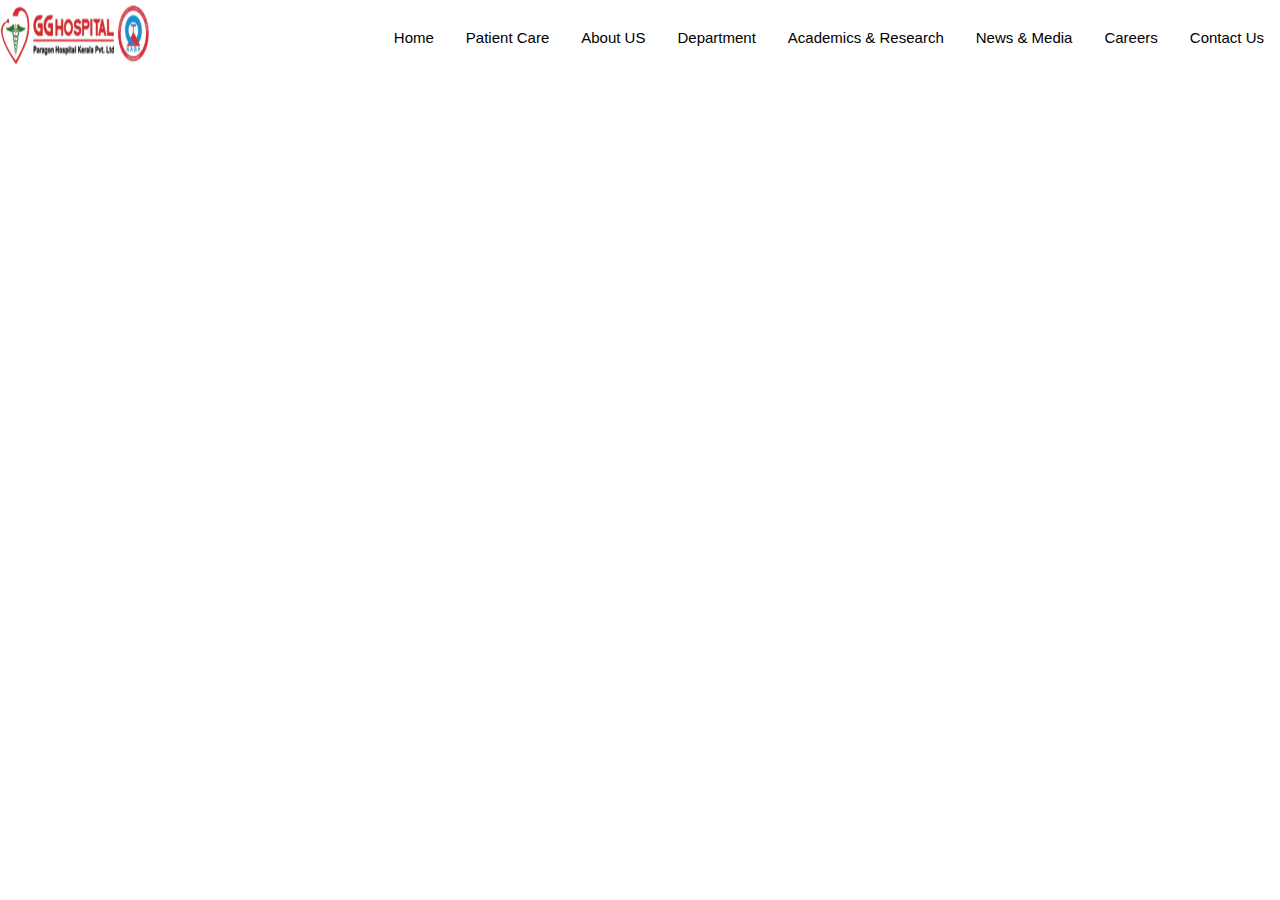
==== GG hospital/nav_bar/nav_bar.html @ 07fda016 "fix: changed few files" ====
<!DOCTYPE html>
<html lang="en">
<head>
    <meta charset="UTF-8">
    <meta name="viewport" content="width=device-width, initial-scale=1.0">
    <title>GG Hospital</title>
    <link rel="stylesheet" href="nav_bar.css">
</head>
<body>
    <div class="header-container">
        <div>
            <img class="logo" src="image 24.png" alt="logo image"/>
        </div>
        <!--Top navigation bar-->
        <div class="topnav">
            <a href="#home">Home</a>
            <a href="#Patient">Patient Care</a>
            <a href="#project">About US</a>
            <a href="#Department">Department</a>
            <a href="#Academics">Academics & Research</a>
            <a href="#News">News & Media</a>
            <a href="#Careers">Careers</a>
            <a href="#Contact">Contact Us</a>
        </div>

    </div>
    
</body>
</html>
---- GG hospital/nav_bar/nav_bar.css ----
body{
    margin: 0;
    font-family: 'Segoe UI', Tahoma, Geneva, Verdana, sans-serif;
}

.topnav{
    overflow:hidden;
    background-color: white;
}

.topnav a{
    float: left;
    color: black;
    text-align: end;
    padding: 14px 16px;
    text-decoration: none;
    font-size: 15px;
}

.header-container{
    display: flex;
    justify-content: space-between;
    align-items: center;
}

.logo{
    height: 70px;
    width: 150px;
    padding-right: 50px;
}
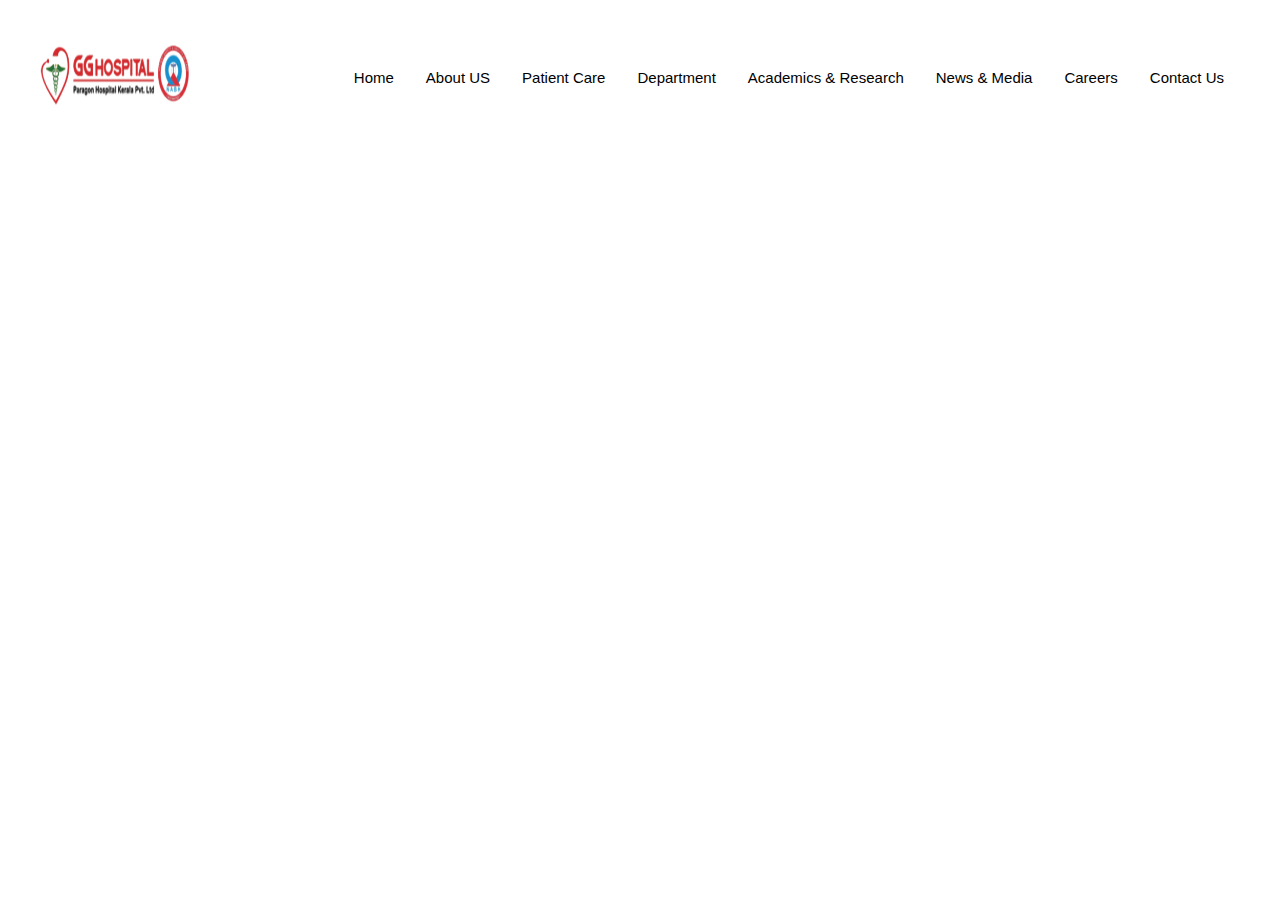
==== commit 59f8af0f: "feat: nav bar top headers" ====
--- a/GG hospital/nav_bar/nav_bar.html
+++ b/GG hospital/nav_bar/nav_bar.html
@@ -14,9 +14,9 @@
         <!--Top navigation bar-->
         <div class="topnav">
             <a href="#home">Home</a>
+            <a href="#About">About US</a>
             <a href="#Patient">Patient Care</a>
-            <a href="#project">About US</a>
-            <a href="#Department">Department</a>
+            <a href="#DepartmentS">Department</a>
             <a href="#Academics">Academics & Research</a>
             <a href="#News">News & Media</a>
             <a href="#Careers">Careers</a>
--- a/GG hospital/nav_bar/nav_bar.css
+++ b/GG hospital/nav_bar/nav_bar.css
@@ -2,7 +2,7 @@
 
 body{
     margin: 0;
-    font-family: 'Segoe UI', Tahoma, Geneva, Verdana, sans-serif;
+    font-family: Arial, Helvetica, sans-serif;
 }
 
 .topnav{
@@ -23,6 +23,7 @@
     display: flex;
     justify-content: space-between;
     align-items: center;
+    margin: 40px;
 }
 
 .logo{
